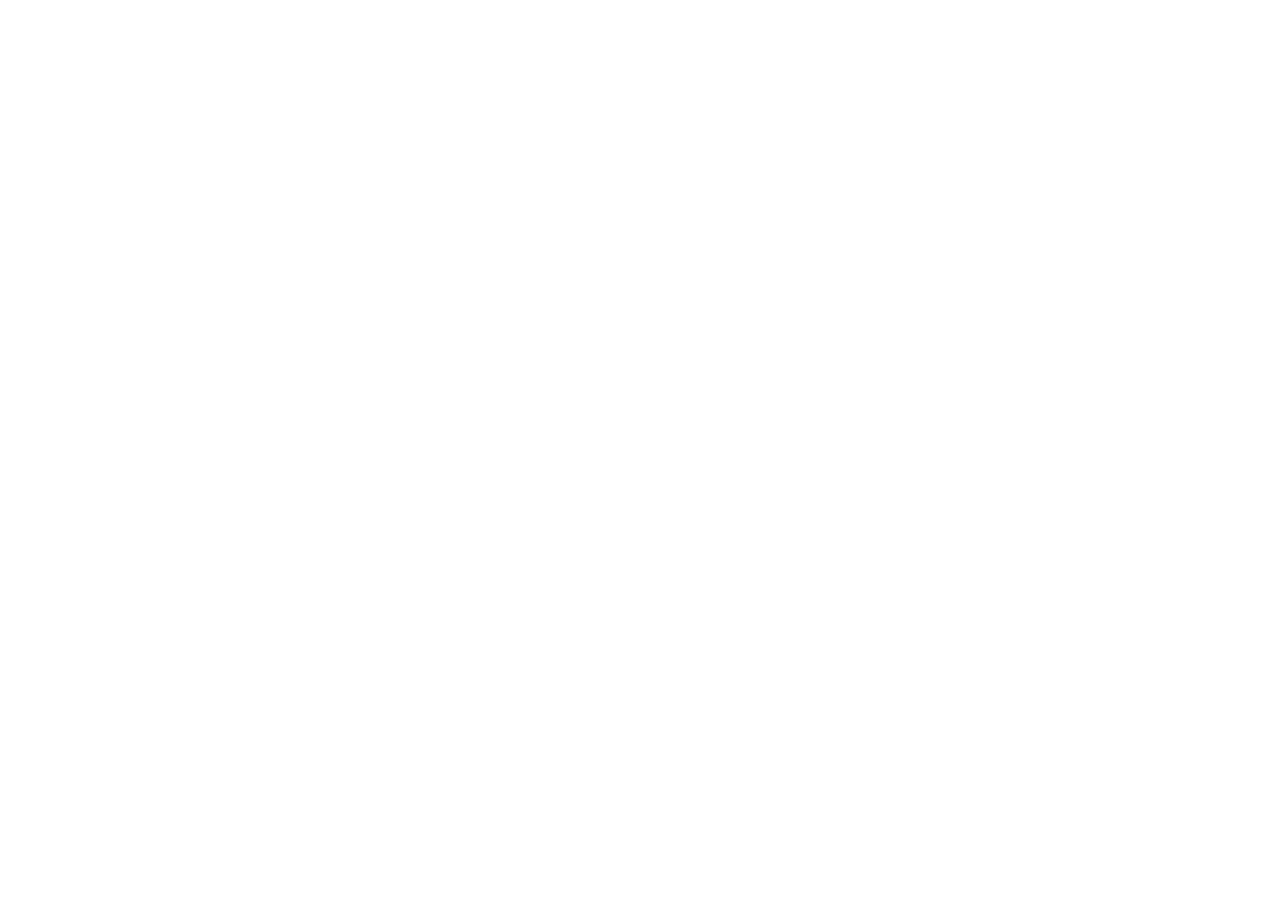
==== index.html @ 097a6f1b "updated HTML head section" ====
<html lang="en">
<head>
    <meta charset="UTF-8">
    <meta http-equiv="X-UA-Compatible" content="IE=edge">
    <meta name="viewport" content="width=device-width, initial-scale=1.0">
    <link rel="stylesheet" href="./Main/assets/css/styles.css">
    <title>Code Quiz Challenge!</title>
</head>
<body>
    
</body>
</html>
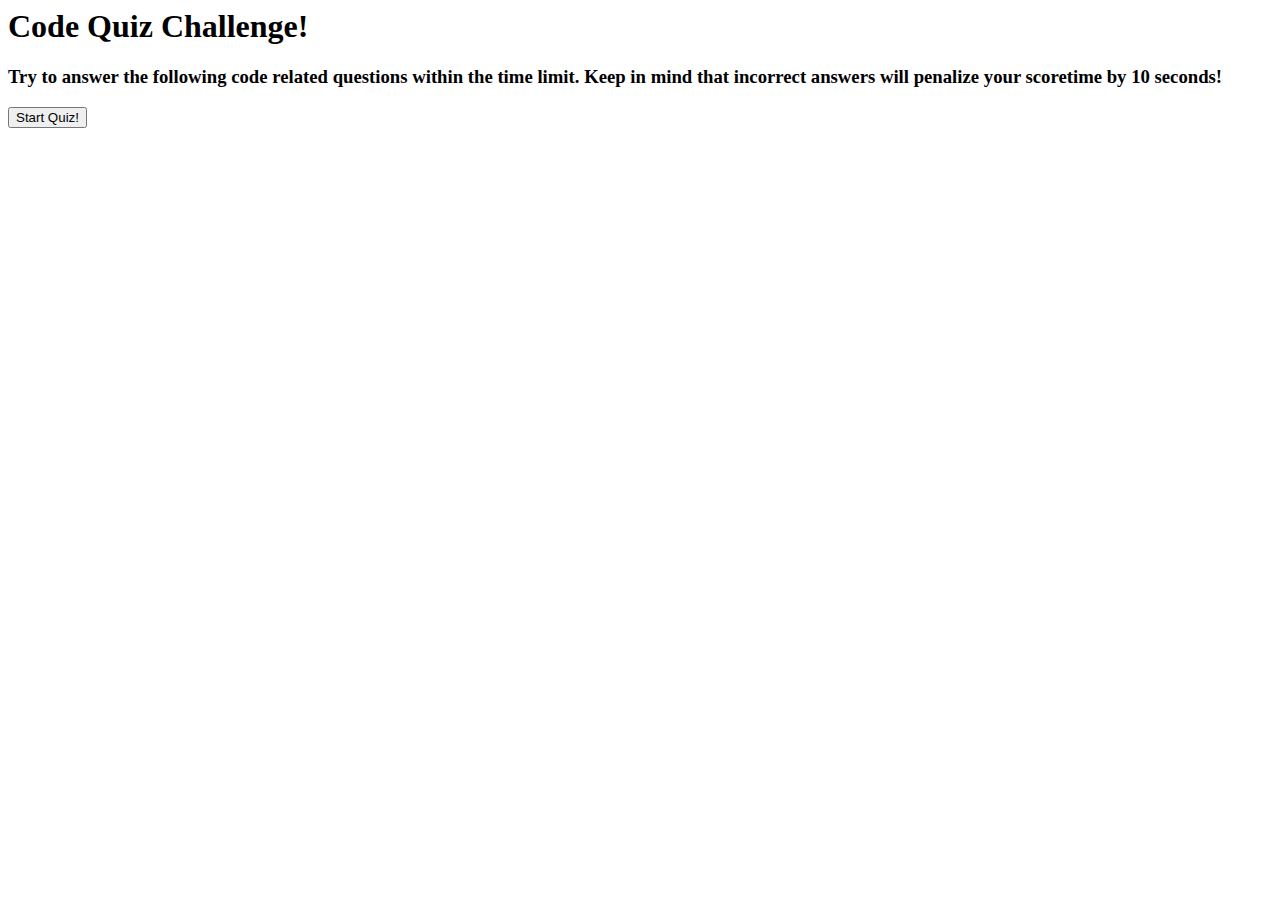
==== commit 50dc72bb: "added header element with start quiz button to HTML" ====
--- a/index.html
+++ b/index.html
@@ -1,4 +1,5 @@
 <html lang="en">
+
 <head>
     <meta charset="UTF-8">
     <meta http-equiv="X-UA-Compatible" content="IE=edge">
@@ -6,7 +7,14 @@
     <link rel="stylesheet" href="./Main/assets/css/styles.css">
     <title>Code Quiz Challenge!</title>
 </head>
+
 <body>
-    
+    <header>
+        <h1>Code Quiz Challenge!</h1>
+        <h3>Try to answer the following code related questions within the time limit. Keep in mind that incorrect
+            answers will penalize your scoretime by 10 seconds!</h3>
+        <button type="button" id="startButton">Start Quiz!</button>    
+    </header>
 </body>
+
 </html>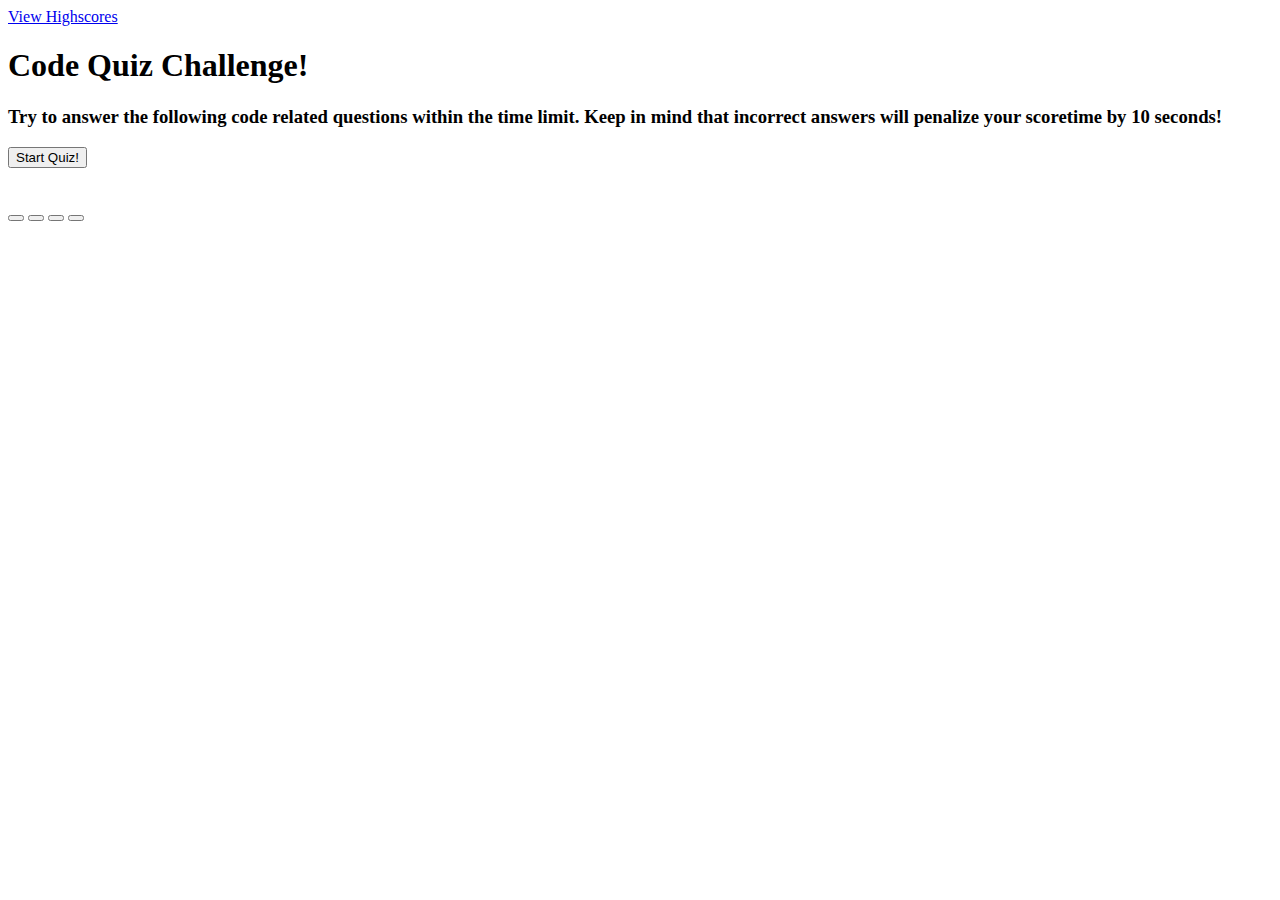
==== commit 91ce57d5: "added nav elements to header, and created buttons for answers" ====
--- a/index.html
+++ b/index.html
@@ -10,11 +10,30 @@
 
 <body>
     <header>
+        <nav>
+            <a href="./highscores.html">View Highscores</a></li>
+        </nav>
         <h1>Code Quiz Challenge!</h1>
         <h3>Try to answer the following code related questions within the time limit. Keep in mind that incorrect
             answers will penalize your scoretime by 10 seconds!</h3>
         <button type="button" id="startButton">Start Quiz!</button>    
     </header>
+
+    <main id="questions">
+
+    </main>
+    <br>
+    <br>
+    <section id="answers">
+        <button type="button" id="answer1"></button>
+        <button type="button" id="answer2"></button>
+        <button type="button" id="answer3"></button>
+        <button type="button" id="answer4"></button>
+    </section>
+
+
+
+    <script src="./Main/assets/js/questions.js"></script>
 </body>
 
 </html>